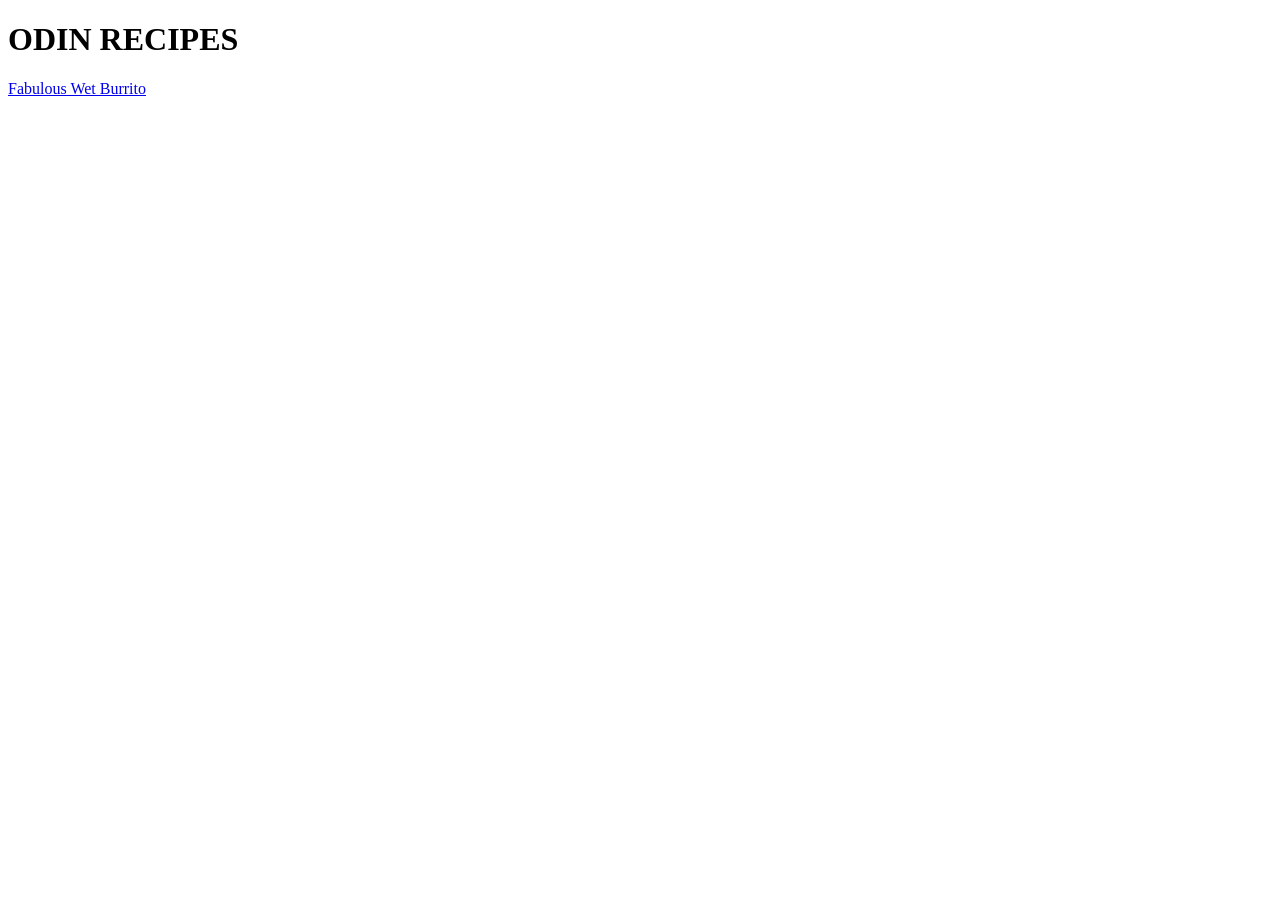
==== index.html @ d9659c71 "Create my first public project I am creating a public project for the first time. This project will " ====
<!DOCTYPE html>
<html lang="en">
<head>
    <meta charset="UTF-8">
    <meta name="viewport" content="width=device-width, initial-scale=1.0">
    <title>Document</title>
</head>
<body>
    <h1>ODIN RECIPES</h1>
    <a href="recipes/fabulous-wet-burrito.html">Fabulous Wet Burrito</a>
</body>
</html>
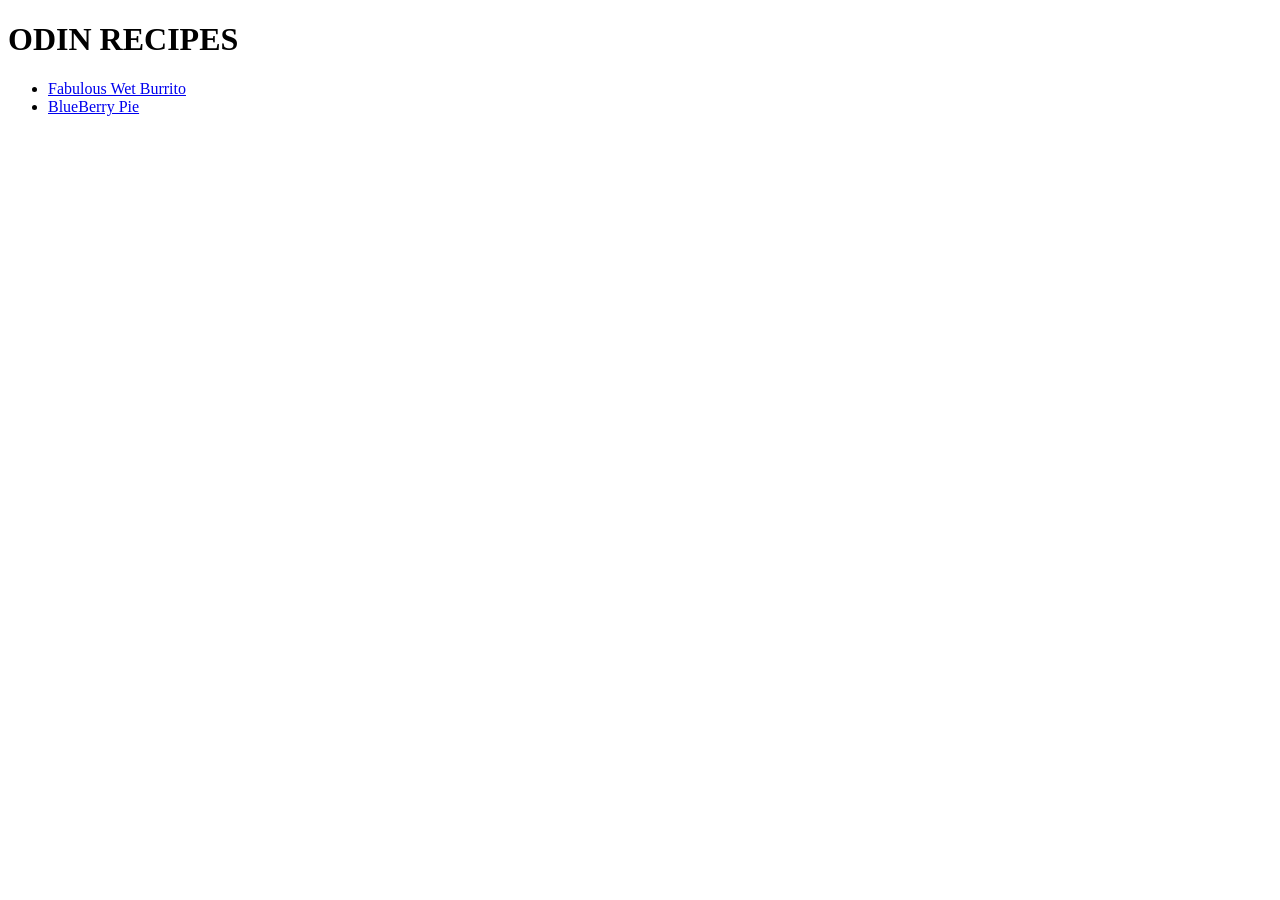
==== commit e01aa643: "Add new Recipe page I added a new recipe page link to the site. I made the recipe pages into an unor" ====
--- a/index.html
+++ b/index.html
@@ -7,6 +7,9 @@
 </head>
 <body>
     <h1>ODIN RECIPES</h1>
-    <a href="recipes/fabulous-wet-burrito.html">Fabulous Wet Burrito</a>
+    <ul>
+    <li><a href="recipes/fabulous-wet-burrito.html">Fabulous Wet Burrito</a></li>
+    <li><a href="recipes/BlueBerry-pie.html">BlueBerry Pie</a></li>
+    </ul>
 </body>
 </html>
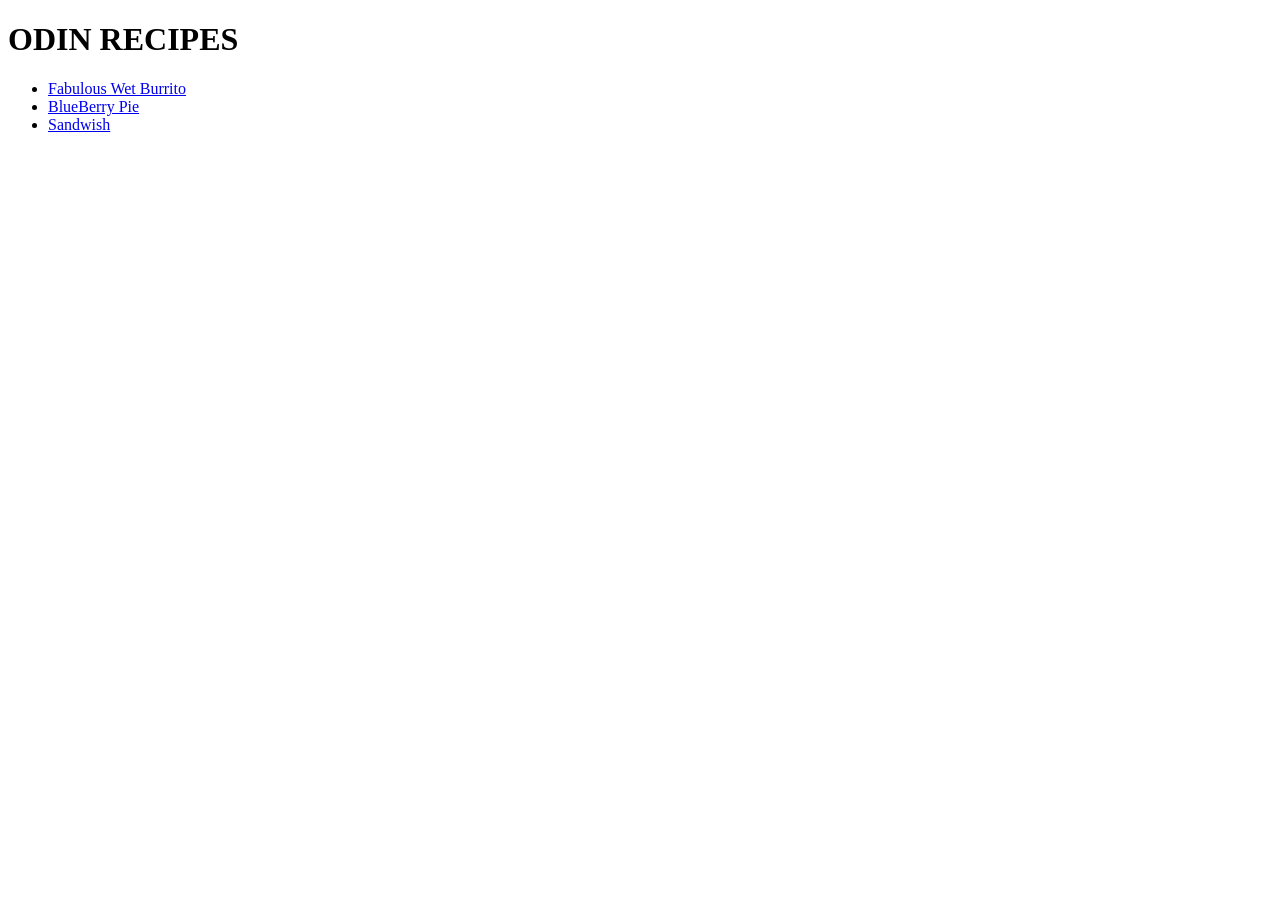
==== commit 9e8de9b2: "Add Sandwish recipe to index.html I added a link to the Sandwish recipe in the index.html file, so u" ====
--- a/index.html
+++ b/index.html
@@ -10,6 +10,7 @@
     <ul>
     <li><a href="recipes/fabulous-wet-burrito.html">Fabulous Wet Burrito</a></li>
     <li><a href="recipes/BlueBerry-pie.html">BlueBerry Pie</a></li>
+    <li><a href="recipes/Sandwish.html">Sandwish</a></li>
     </ul>
 </body>
 </html>
